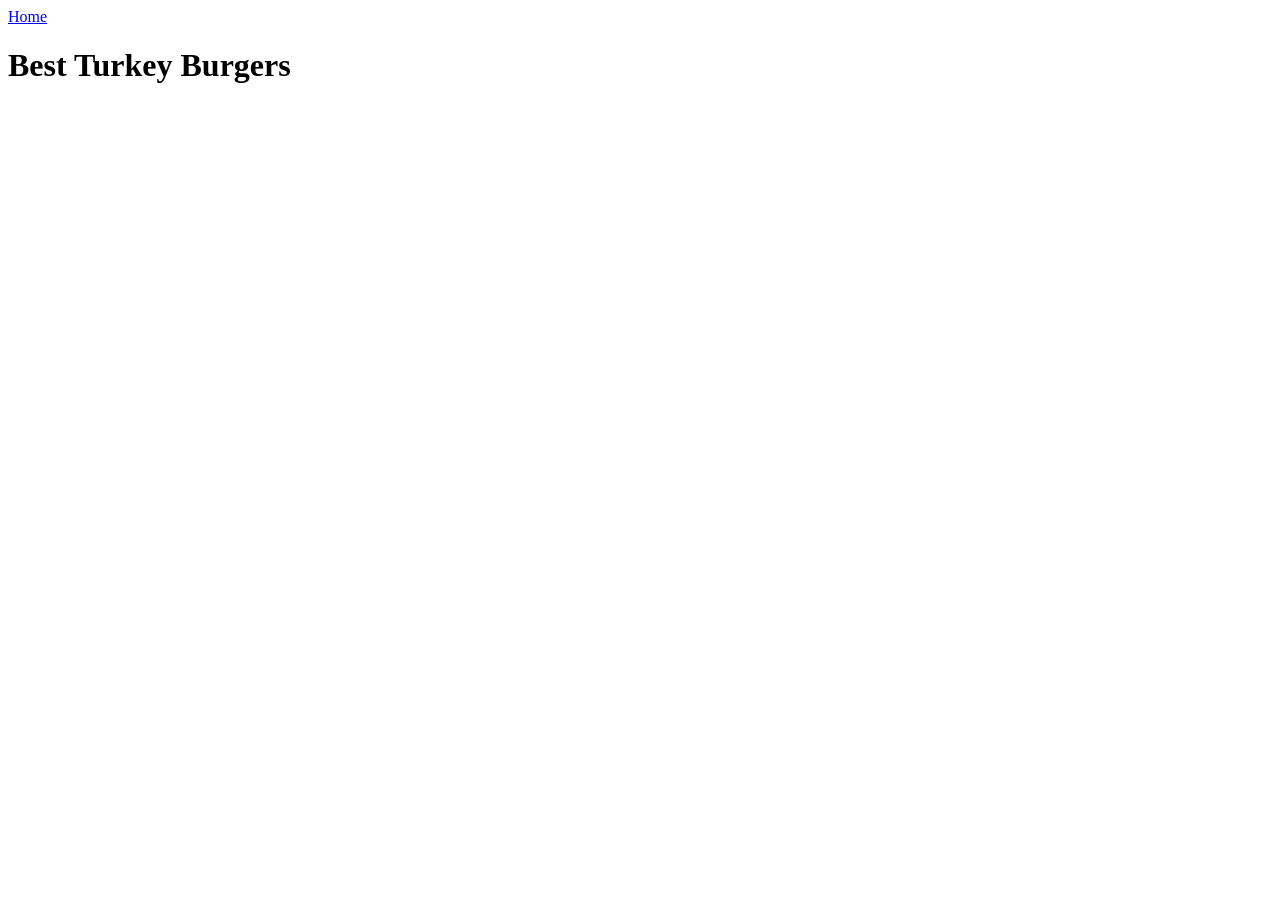
==== recipes/best-turkey-burgers.html @ 973023b0 "add and link best-turkey-burgers file" ====
<!DOCTYPE html>
<html lang="en">
<head>
    <meta charset="UTF-8">
    <meta name="viewport" content="width=device-width, initial-scale=1.0">
    <title>Best Turkey Burgers</title>
</head>
<body>
    <a href="../index.html">Home</a>
    <h1>Best Turkey Burgers</h1>
</body>
</html>
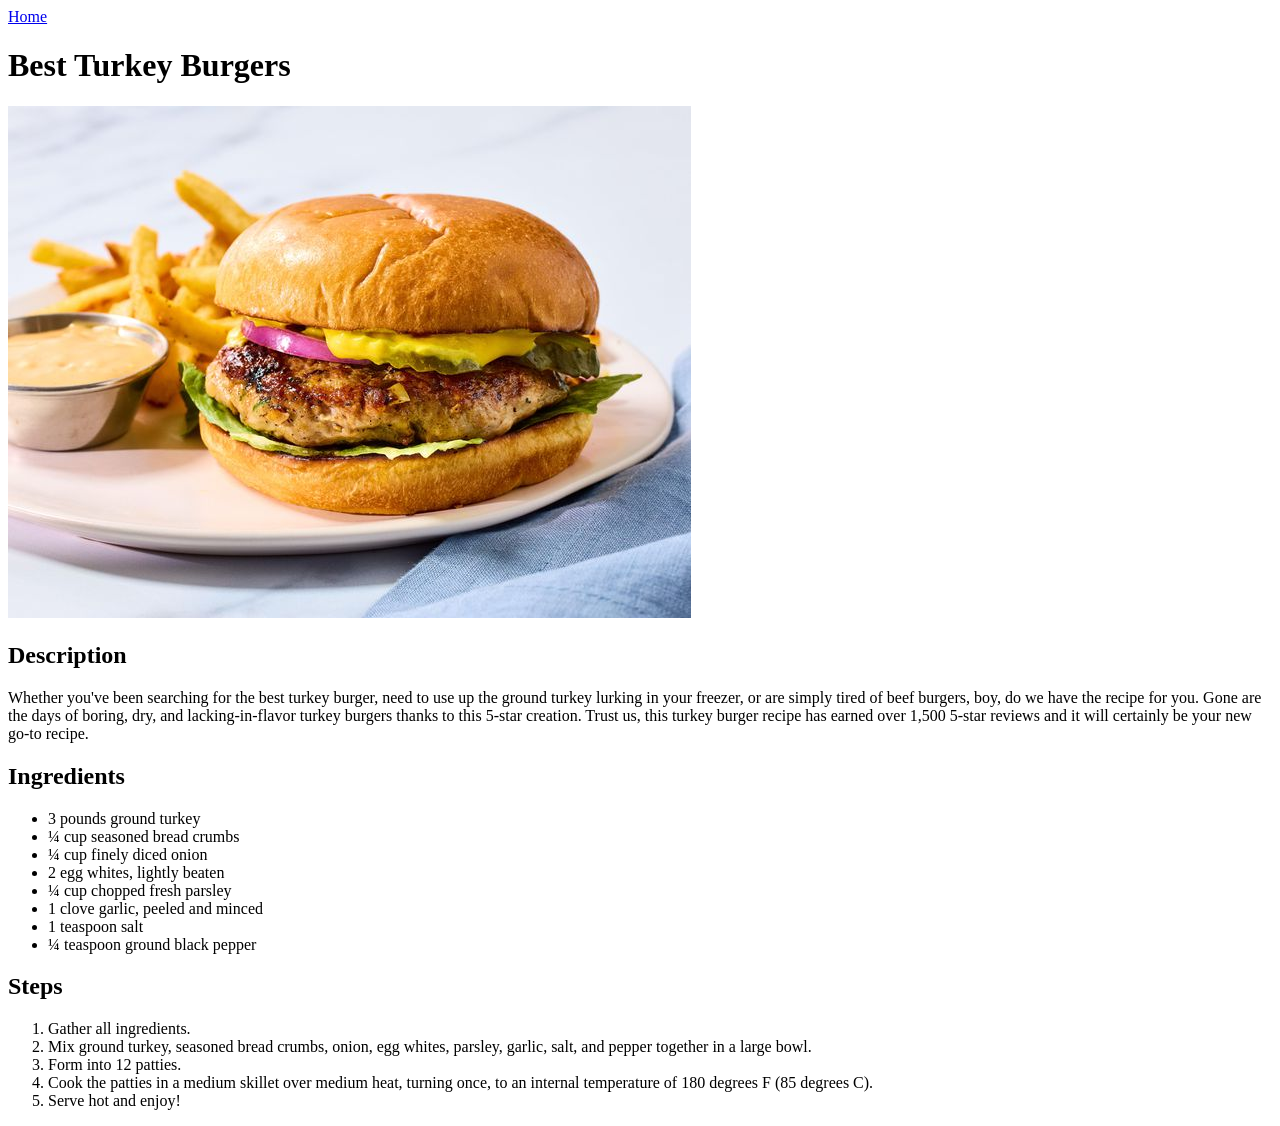
==== commit 14502cb2: "fill turkey recipe" ====
--- a/recipes/best-turkey-burgers.html
+++ b/recipes/best-turkey-burgers.html
@@ -8,5 +8,44 @@
 <body>
     <a href="../index.html">Home</a>
     <h1>Best Turkey Burgers</h1>
+    <img src="../img/best-turkey-burgers.jpg" alt="A delicious burger">
+
+    <h2>Description</h2>
+    <p> Whether you've been searching for the best turkey burger,
+        need to use up the ground turkey lurking in your freezer,
+        or are simply tired of beef burgers, boy, do we have the
+        recipe for you. Gone are the days of boring, dry, and
+        lacking-in-flavor turkey burgers thanks to this 5-star
+        creation.
+        
+        Trust us, this turkey burger recipe has earned over
+        1,500 5-star reviews and it will certainly be your new
+        go-to recipe.
+    </p>
+
+    <h2>Ingredients</h2>
+    <ul>
+        <li>3 pounds ground turkey</li>
+        <li>¼ cup seasoned bread crumbs</li>
+        <li>¼ cup finely diced onion</li>
+        <li>2 egg whites, lightly beaten</li>
+        <li>¼ cup chopped fresh parsley</li>
+        <li>1 clove garlic, peeled and minced</li>
+        <li>1 teaspoon salt</li>
+        <li>¼ teaspoon ground black pepper</li>
+    </ul>
+
+    <h2>Steps</h2>
+    <ol>
+        <li> Gather all ingredients. </li>
+        <li> Mix ground turkey, seasoned bread crumbs, onion,
+            egg whites, parsley, garlic, salt, and pepper together
+            in a large bowl. </li>
+        <li> Form into 12 patties. </li>
+        <li> Cook the patties in a medium skillet over medium heat,
+            turning once, to an internal temperature of 180 degrees
+            F (85 degrees C). </li>
+        <li> Serve hot and enjoy! </li>
+    </ol>
 </body>
 </html>
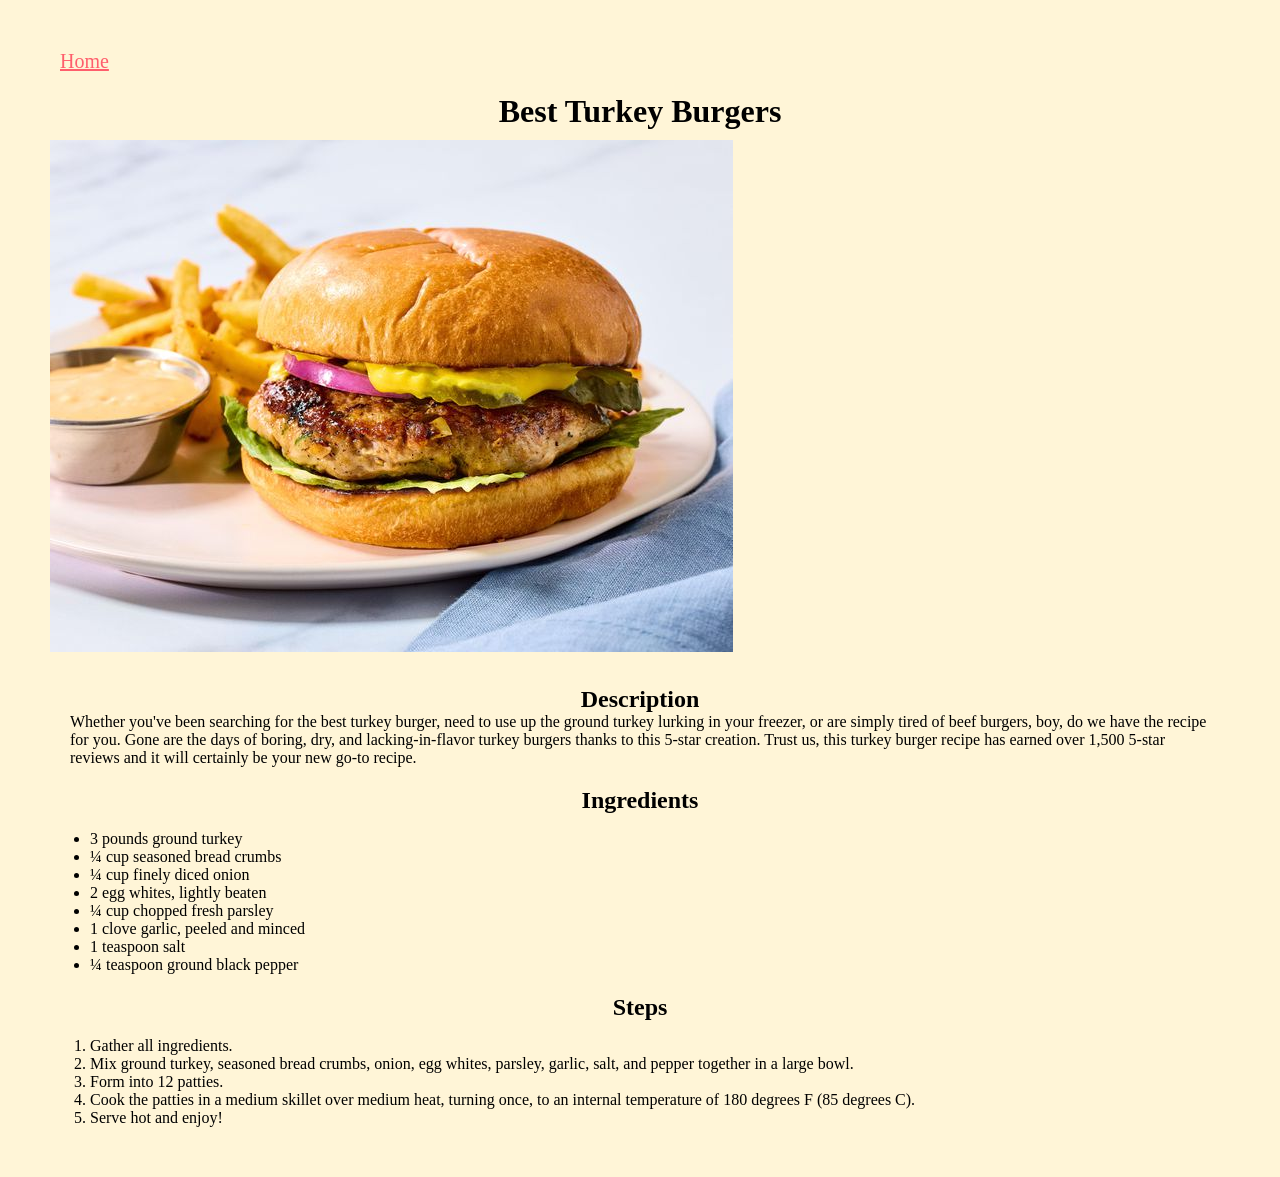
==== commit 5b0ce6a1: "add style" ====
--- a/recipes/best-turkey-burgers.html
+++ b/recipes/best-turkey-burgers.html
@@ -3,6 +3,7 @@
 <head>
     <meta charset="UTF-8">
     <meta name="viewport" content="width=device-width, initial-scale=1.0">
+    <link rel="stylesheet" href="../css/style.css">
     <title>Best Turkey Burgers</title>
 </head>
 <body>
--- a/css/style.css
+++ b/css/style.css
@@ -0,0 +1,30 @@
+body {
+    background-color: #fff5d7;
+    margin: 50px;
+}
+
+img {
+    max-width: 100%;
+    height: auto;
+    margin: 10px auto;
+}
+
+h1,
+h2{
+    margin: 20px 10px 0;
+    text-align: center;
+}
+
+p {
+    margin: 0 20px;
+}
+
+ol, ul {
+    margin-right: 20px;
+}
+
+a {
+    padding: 10px;
+    color: #ff5e6c;
+    font-size: 20px;
+}
